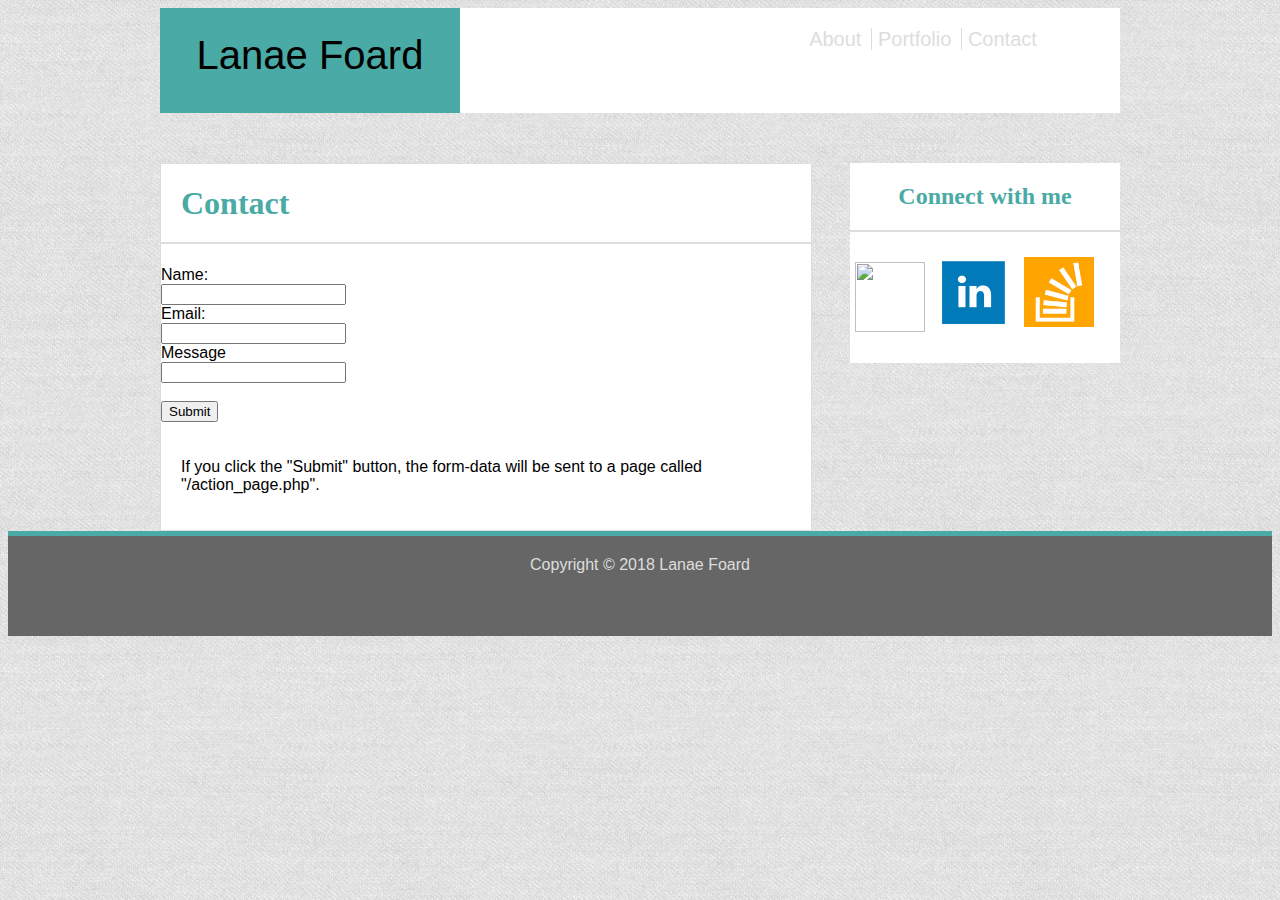
==== contact.html @ 22be7107 "new content" ====
<!DOCTYPE html>
<html>
<head>
	<title>Lanae's Site</title>
	
	<link rel="stylesheet" type="text/css" href="assets/css/style.css">
</head>
<body>
	<div id="content" class="clearfix">
		<header>Lanae Foard</header>

		<nav> 
			<ul>
				<li class="nav2"><a href="index.html">About</a></li>
				<li class="nav2"><a href="portfolio.html">Portfolio</a></li>
				<li class="nav2"><a href="contact.html">Contact</a></li>

			</ul>
		</nav>
	</div>
	<div id="content2" class="clearfix">
		<section>
			<h1 class="main">Contact</h1>

			
			<form action="/action_page.php">
				Name:<br>
				<input type="text" name="name">
				<br>
				Email:<br>
				<input type="text" name="email" >
				<br>
				Message<br>
				<input type="text" name="message" >
				<br><br>

				<input type="submit" value="Submit">
			</form> 

			<p>If you click the "Submit" button, the form-data will be sent to a page called "/action_page.php".</p>

		</section>

		<aside>
			<h2 class="aside">Connect with me</h2>
			<ul>
				<li class="connect"><a href="https://naeslayer.github.io" target="blank"><img class="icons" src="assets/images/github.png"></a></li>

				<li class="connect"><a href="https://www.linkedin.com/in/lanae-foard-7a039592/" target="blank"><img class="icons" src="assets/images/linkedin.png"></a></li>

				<li class="connect"><a href="https://stackoverflow.com/users/9191196/lanaefoard" target="blank"><img class="icons" src="assets/images/stack-overflow.png"></a></li>
			</ul>

		</aside>
	</div>
	


	<footer>Copyright &copy 2018 Lanae Foard</footer>
</body>

</html>
---- assets/css/style.css ----
#content  {
	width: 960px;
	margin: 0 auto;
	background: #ffffff;

}
#content2 {
	width: 960px;
	margin: 0 auto;
	padding-top: 50px;

}
body {
	
	font-family: 'Arial', 'Helvetica Neue', Helvetica, sans-serif;
	background-image: url(../images/45degree_fabric.png);
}

header {
	height: 80px;
	font-size: 40px;
	text-align: center;
	background: #4aaaa5;
	width: 300px;
	padding-top: 25px;
	float: left;
}
nav {
	height: 80px;
	font-size: 20px;
	text-align: center;
	width: 40%;
	float: right;
	padding-top: 20px;

}
section {
	float: left;
	width: 650px;
	border: 1px solid #dddddd;
	background: #ffffff;
	
}
p {
	padding: 20px;
	
}
aside {
	width: 270px;s
	border: 1px solid #dddddd;
	background: #ffffff;
	height: 200px;
	float: right;

}

footer {
	height: 80px;
	background: #666666;
	font-size: 16px;
	text-align: center;
	border-top: 5px solid #4aaaa5;
	padding-top: 20px;
	color: #dddddd;

}


.main {
	color: #4aaaa5;
	font-family: 'Georgia', Times, Times New Roman, serif;
	border-bottom: 2px solid #dddddd;
	padding-left: 20px;
	padding-bottom: 20px;
}

.aside {
	color: #4aaaa5;
	font-family: 'Georgia', Times, Times New Roman, serif;
	border-bottom: 2px solid #dddddd;
	text-align: center;
	padding-bottom: 20px;
}

.nav2 {
	display: inline;
	border-right: 1px solid #dddddd;
	padding-right: 10px;


}

.nav2 a {
	text-decoration: none;
	color: #dddddd;

}

.nav2 a:hover {
	color: #111;
}

ul {
	list-style-type: none;
	margin: 0;
	padding: 0;

} 

.nav2:last-child {
	border-right: none;

}

.icons {
	
	padding: 5px;
	width: 70px;
	height: 70px;
}
.connect {
	display: inline;

	
}

.clearfix::after {
	content: "";
	clear: both;
	display: table;
}

#bio-image {
	float: left;
	padding: 20px;
}
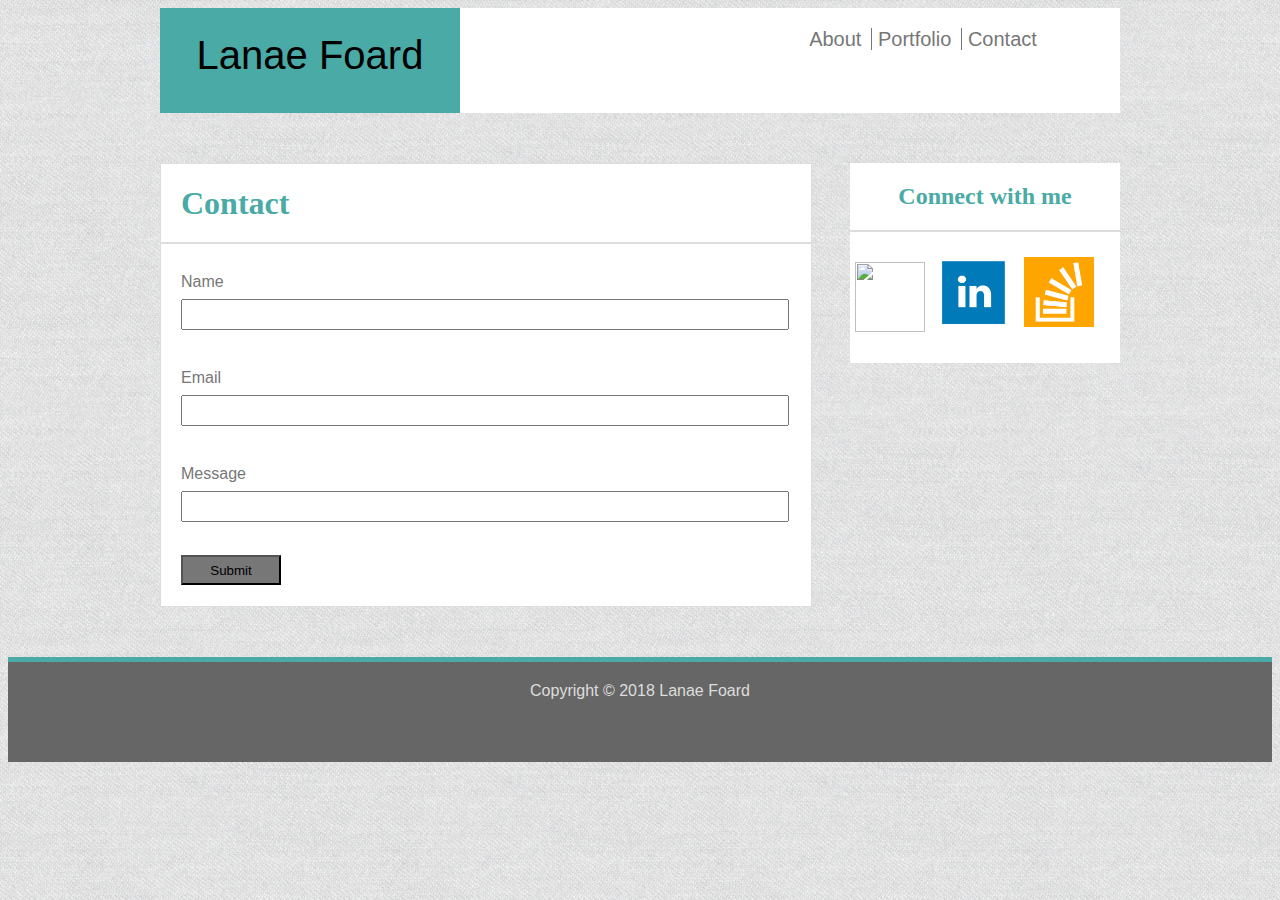
==== commit 7c27c249: "more changes" ====
--- a/contact.html
+++ b/contact.html
@@ -24,20 +24,21 @@
 
 			
 			<form action="/action_page.php">
-				Name:<br>
-				<input type="text" name="name">
-				<br>
-				Email:<br>
+				Name<br>
+				<input type="text" name="name" >
+				<br><br>
+				Email<br>
 				<input type="text" name="email" >
-				<br>
+				<br><br>
 				Message<br>
-				<input type="text" name="message" >
+				<input id="message" type="text" name="message" >
+
 				<br><br>
 
-				<input type="submit" value="Submit">
+				<input class="submit" type="submit" value="Submit">
 			</form> 
 
-			<p>If you click the "Submit" button, the form-data will be sent to a page called "/action_page.php".</p>
+			
 
 		</section>
 
--- a/assets/css/style.css
+++ b/assets/css/style.css
@@ -8,8 +8,30 @@
 	width: 960px;
 	margin: 0 auto;
 	padding-top: 50px;
+	padding-bottom: 50px;
+}
 
+.absolute {
+	
+	background:  #4aaaa5;
+	position: absolute;
+	height: 50px;
+	text-align: center;
+	width: 250px;
+	left: 20px;
+	bottom: 40px;
+	float: left;
+	
 }
+
+.relative {
+	
+	position: relative;
+	margin-bottom: 20px;
+	float: left;
+}
+	
+
 body {
 	
 	font-family: 'Arial', 'Helvetica Neue', Helvetica, sans-serif;
@@ -41,8 +63,20 @@
 	background: #ffffff;
 	
 }
+
+form {
+	
+	padding-left: 20px;
+	padding-right: 20px;
+	padding-bottom: 20px;
+	color: #777777;
+	line-height: 2;
+
+
+}
 p {
 	padding: 20px;
+	color: #777777
 	
 }
 aside {
@@ -72,6 +106,7 @@
 	border-bottom: 2px solid #dddddd;
 	padding-left: 20px;
 	padding-bottom: 20px;
+
 }
 
 .aside {
@@ -80,19 +115,21 @@
 	border-bottom: 2px solid #dddddd;
 	text-align: center;
 	padding-bottom: 20px;
+
 }
 
 .nav2 {
 	display: inline;
-	border-right: 1px solid #dddddd;
+	border-right: 1px solid #777777;
 	padding-right: 10px;
+
 
 
 }
 
 .nav2 a {
 	text-decoration: none;
-	color: #dddddd;
+	color: #777777;
 
 }
 
@@ -133,4 +170,22 @@
 #bio-image {
 	float: left;
 	padding: 20px;
-}+}
+
+ input {
+   width: 600px;
+   height: 25px;
+
+ }
+.submit {
+	width: 100px;
+	height: 30px;
+	background: #777777;
+ }
+
+ .portfolio-image {
+ 	width: 250px;
+ 	padding: 20px;
+
+
+ }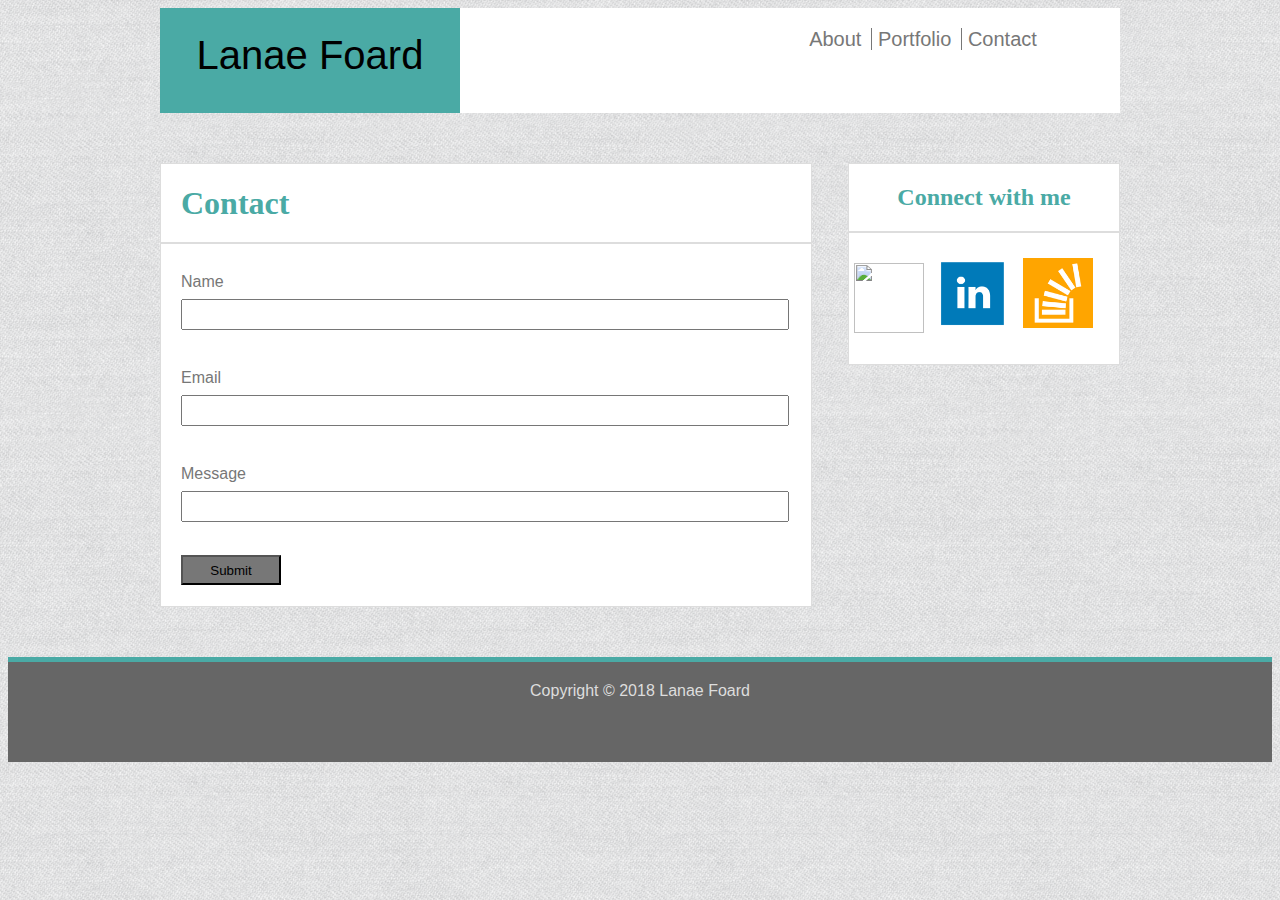
==== commit a1867869: "more changes" ====
--- a/contact.html
+++ b/contact.html
@@ -6,7 +6,7 @@
 	<link rel="stylesheet" type="text/css" href="assets/css/style.css">
 </head>
 <body>
-	<div id="content" class="clearfix">
+	<div id="content1" class="clearfix">
 		<header>Lanae Foard</header>
 
 		<nav> 
--- a/assets/css/style.css
+++ b/assets/css/style.css
@@ -1,6 +1,15 @@
-#content  {
+body {
+	
+	font-family: 'Arial', 'Helvetica Neue', Helvetica, sans-serif;
+	background-image: url(../images/45degree_fabric.png);
+}
+
+
+
+#content1  {
 	width: 960px;
 	margin: 0 auto;
+	background-image: none;
 	background: #ffffff;
 
 }
@@ -14,6 +23,7 @@
 .absolute {
 	
 	background:  #4aaaa5;
+	color: #ffffff;
 	position: absolute;
 	height: 50px;
 	text-align: center;
@@ -21,6 +31,8 @@
 	left: 20px;
 	bottom: 40px;
 	float: left;
+	padding-top: 10px;
+	font-size: 24px;
 	
 }
 
@@ -32,11 +44,7 @@
 }
 	
 
-body {
-	
-	font-family: 'Arial', 'Helvetica Neue', Helvetica, sans-serif;
-	background-image: url(../images/45degree_fabric.png);
-}
+
 
 header {
 	height: 80px;
@@ -80,7 +88,7 @@
 	
 }
 aside {
-	width: 270px;s
+	width: 270px;
 	border: 1px solid #dddddd;
 	background: #ffffff;
 	height: 200px;
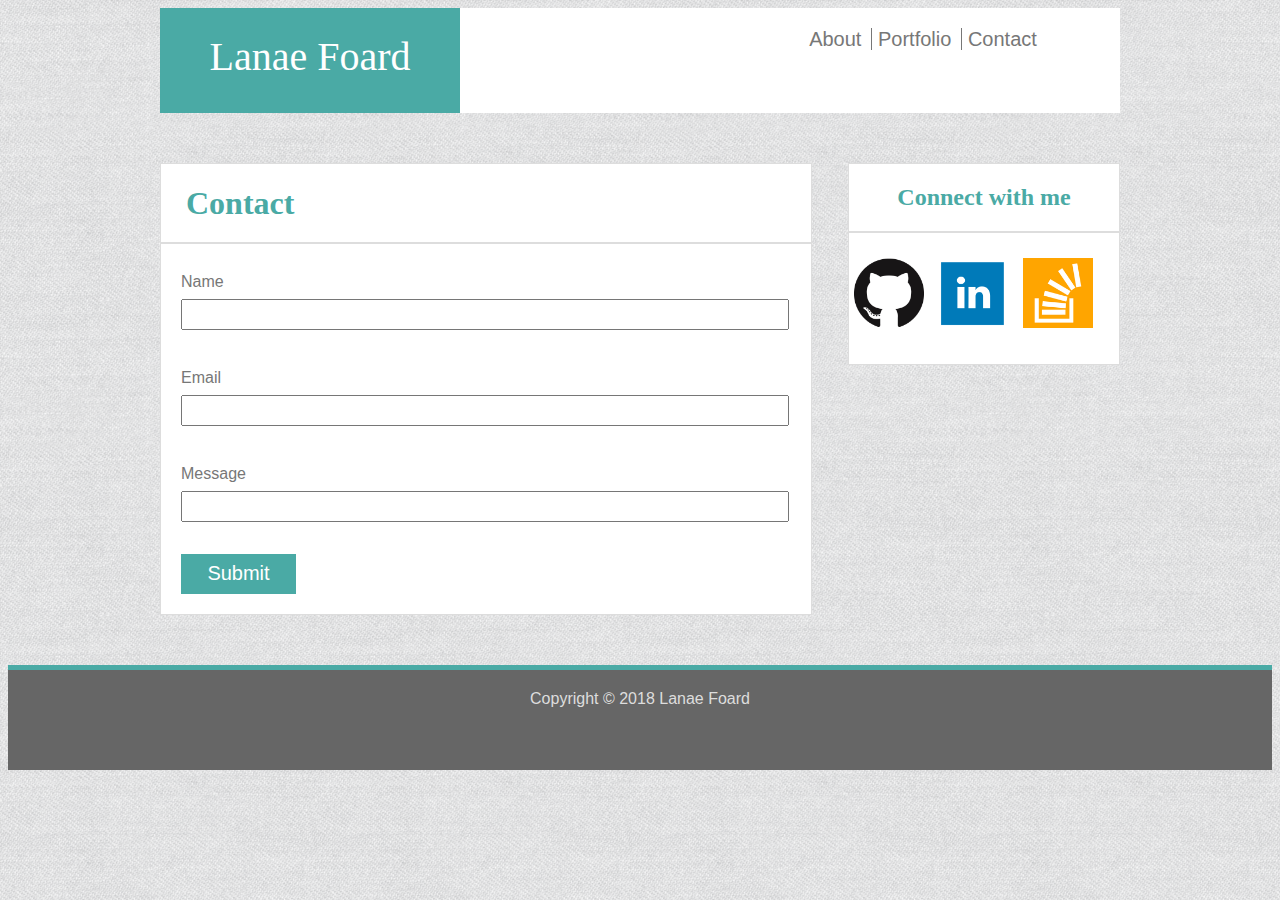
==== commit 2f2feecb: "github" ====
--- a/contact.html
+++ b/contact.html
@@ -45,7 +45,7 @@
 		<aside>
 			<h2 class="aside">Connect with me</h2>
 			<ul>
-				<li class="connect"><a href="https://naeslayer.github.io" target="blank"><img class="icons" src="assets/images/github.png"></a></li>
+				<li class="connect"><a href="https://naeslayer.github.io" target="blank"><img class="icons" src="assets/images/GitHub.png"></a></li>
 
 				<li class="connect"><a href="https://www.linkedin.com/in/lanae-foard-7a039592/" target="blank"><img class="icons" src="assets/images/linkedin.png"></a></li>
 
--- a/assets/css/style.css
+++ b/assets/css/style.css
@@ -27,12 +27,13 @@
 	position: absolute;
 	height: 50px;
 	text-align: center;
-	width: 250px;
-	left: 20px;
-	bottom: 40px;
+	width: 275px;
+	left: 25px;
+	bottom: 25px;
 	float: left;
 	padding-top: 10px;
 	font-size: 24px;
+	font-family: 'Georgia', Times, Times New Roman, serif;
 	
 }
 
@@ -54,6 +55,8 @@
 	width: 300px;
 	padding-top: 25px;
 	float: left;
+	color: #ffffff;
+	font-family: 'Georgia', Times, Times New Roman, serif;
 }
 nav {
 	height: 80px;
@@ -112,7 +115,7 @@
 	color: #4aaaa5;
 	font-family: 'Georgia', Times, Times New Roman, serif;
 	border-bottom: 2px solid #dddddd;
-	padding-left: 20px;
+	padding-left: 25px;
 	padding-bottom: 20px;
 
 }
@@ -186,14 +189,17 @@
 
  }
 .submit {
-	width: 100px;
-	height: 30px;
-	background: #777777;
+	width: 115px;
+	height: 40px;
+	background: #4aaaa5;
+	color: #ffffff;
+	font-size: 20px;
+	border: none;
  }
 
  .portfolio-image {
- 	width: 250px;
- 	padding: 20px;
+ 	width: 275px;
+ 	padding: 25px;
 
 
  }